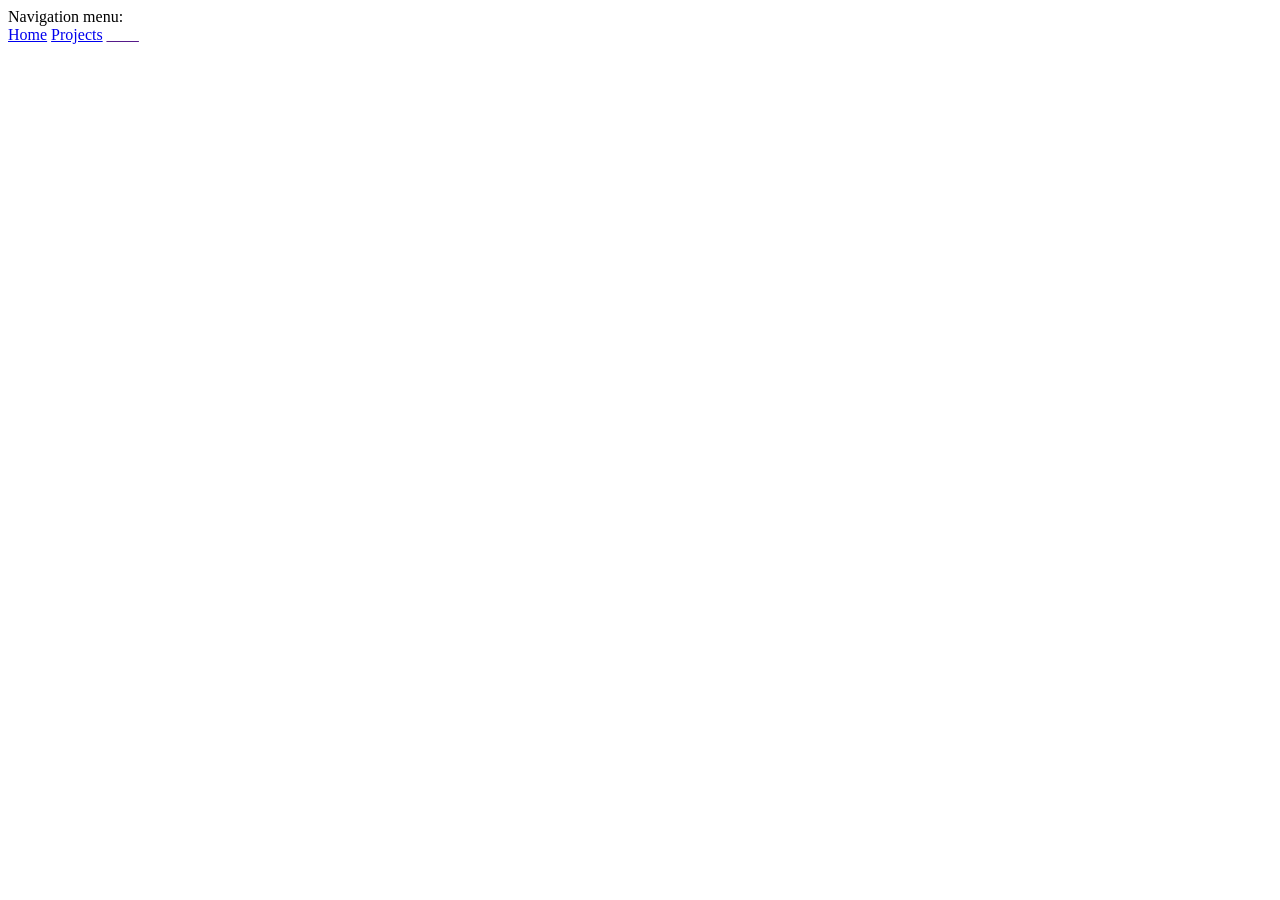
==== index.html @ 60349234 "Create index.html" ====
<!DOCTYPE html>
<html lang="en">
<head>
    <meta charset="UTF-8">
    <meta name="viewport" content="width=device-width, initial-scale=1.0">
    <title> ANDRES DE LA PUENTE </title>
</head>
<body>

    Navigation menu:
        <nav>
            <!-- Navigation link to the home page -->
            <a href="../index.html">Home</a>
                <!--    
                    href="../index.html" refers to the file that this link will open
                    The "../" moves up one directory (out of the current folder) before looking for index.html
=                -->
    
            <!-- Navigation link to this same page i.e. projects/index.html-->
            <a href="index.html">Projects</a>
                <!-- Please note that here we do NOT use "../" because index.html is already in the current folder.-->

            <!-- Complete the navigation as needed following the structure -->
            <a href="">____</a>

        </nav>
    
</body>
</html>
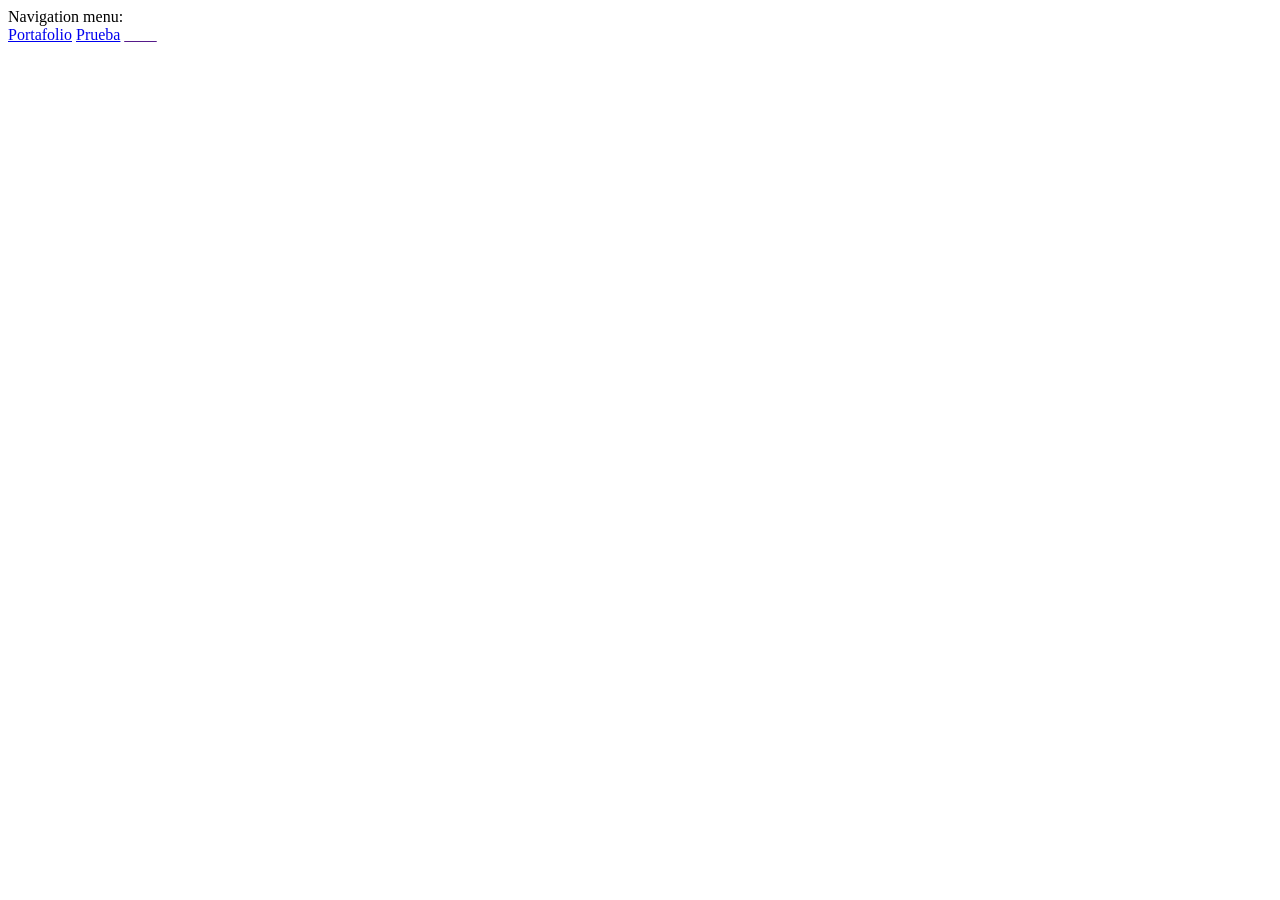
==== commit 5cd3e907: "prueba 2" ====
--- a/index.html
+++ b/index.html
@@ -10,14 +10,14 @@
     Navigation menu:
         <nav>
             <!-- Navigation link to the home page -->
-            <a href="../index.html">Home</a>
+            <a href="../index.html">Portafolio</a>
                 <!--    
                     href="../index.html" refers to the file that this link will open
                     The "../" moves up one directory (out of the current folder) before looking for index.html
 =                -->
     
             <!-- Navigation link to this same page i.e. projects/index.html-->
-            <a href="index.html">Projects</a>
+            <a href="index.html">Prueba</a>
                 <!-- Please note that here we do NOT use "../" because index.html is already in the current folder.-->
 
             <!-- Complete the navigation as needed following the structure -->
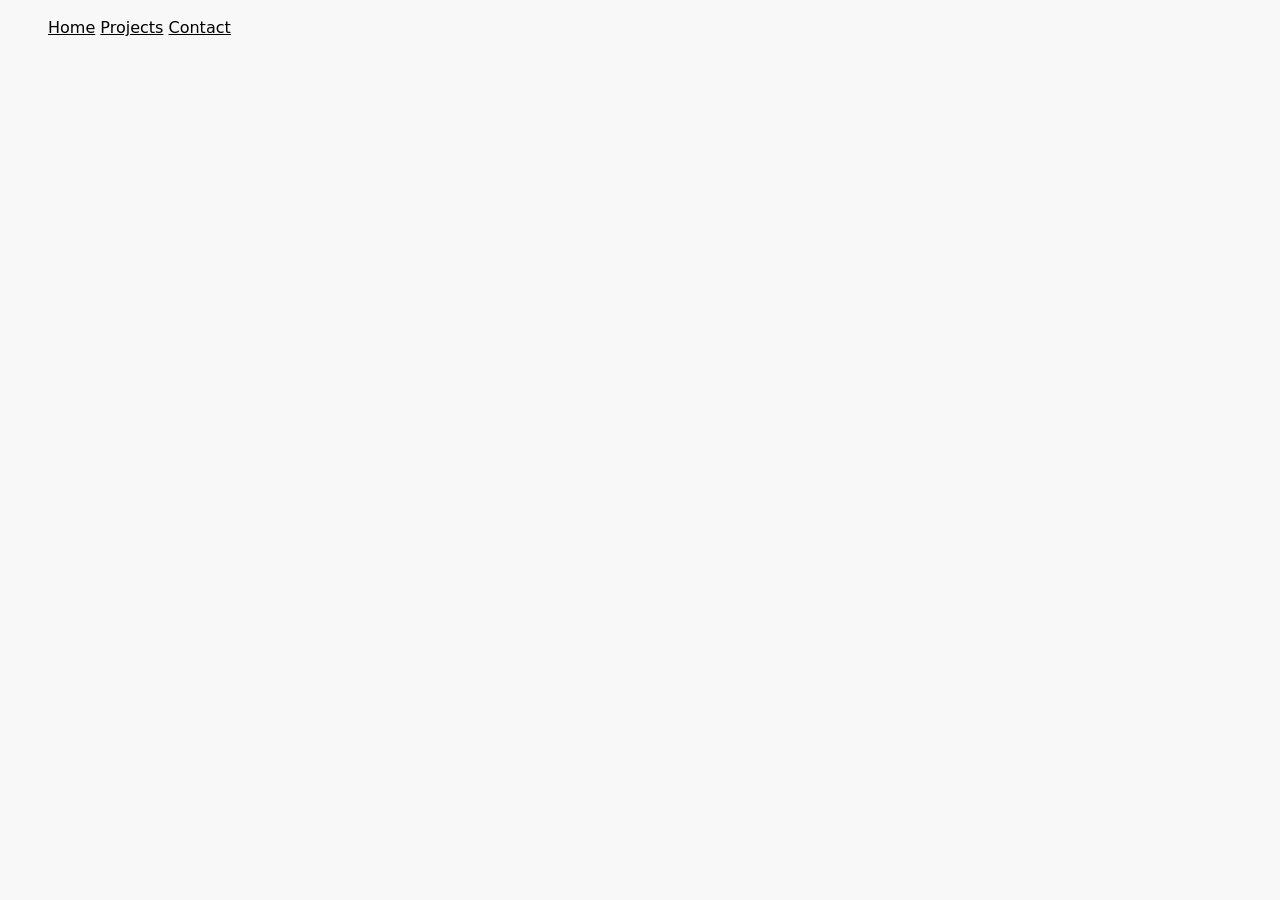
==== commit 3a5e9578: "Add files via upload" ====
--- a/index.html
+++ b/index.html
@@ -3,27 +3,20 @@
 <head>
     <meta charset="UTF-8">
     <meta name="viewport" content="width=device-width, initial-scale=1.0">
-    <title> ANDRES DE LA PUENTE </title>
+    <link rel="stylesheet" href="./styles.css">
+    <title>I'm </title>
 </head>
 <body>
+        <nav >
+            <ul>
+                <a href="index.html">Home</a>
+                <a href="./projects/index.html">Projects</a>
+                <a href="./contact/index.html">Contact</a>
+            </ul>
+        </nav>
 
-    Navigation menu:
-        <nav>
-            <!-- Navigation link to the home page -->
-            <a href="../index.html">Portafolio</a>
-                <!--    
-                    href="../index.html" refers to the file that this link will open
-                    The "../" moves up one directory (out of the current folder) before looking for index.html
-=                -->
-    
-            <!-- Navigation link to this same page i.e. projects/index.html-->
-            <a href="index.html">Prueba</a>
-                <!-- Please note that here we do NOT use "../" because index.html is already in the current folder.-->
+    <div class="container">
+    </div>  
 
-            <!-- Complete the navigation as needed following the structure -->
-            <a href="">____</a>
-
-        </nav>
-    
 </body>
 </html>
--- a/styles.css
+++ b/styles.css
@@ -0,0 +1,8 @@
+* {
+    color: black;
+}
+
+body {
+    font: 100%/1.5 system-ui;
+    background: #f8f8f8;
+}
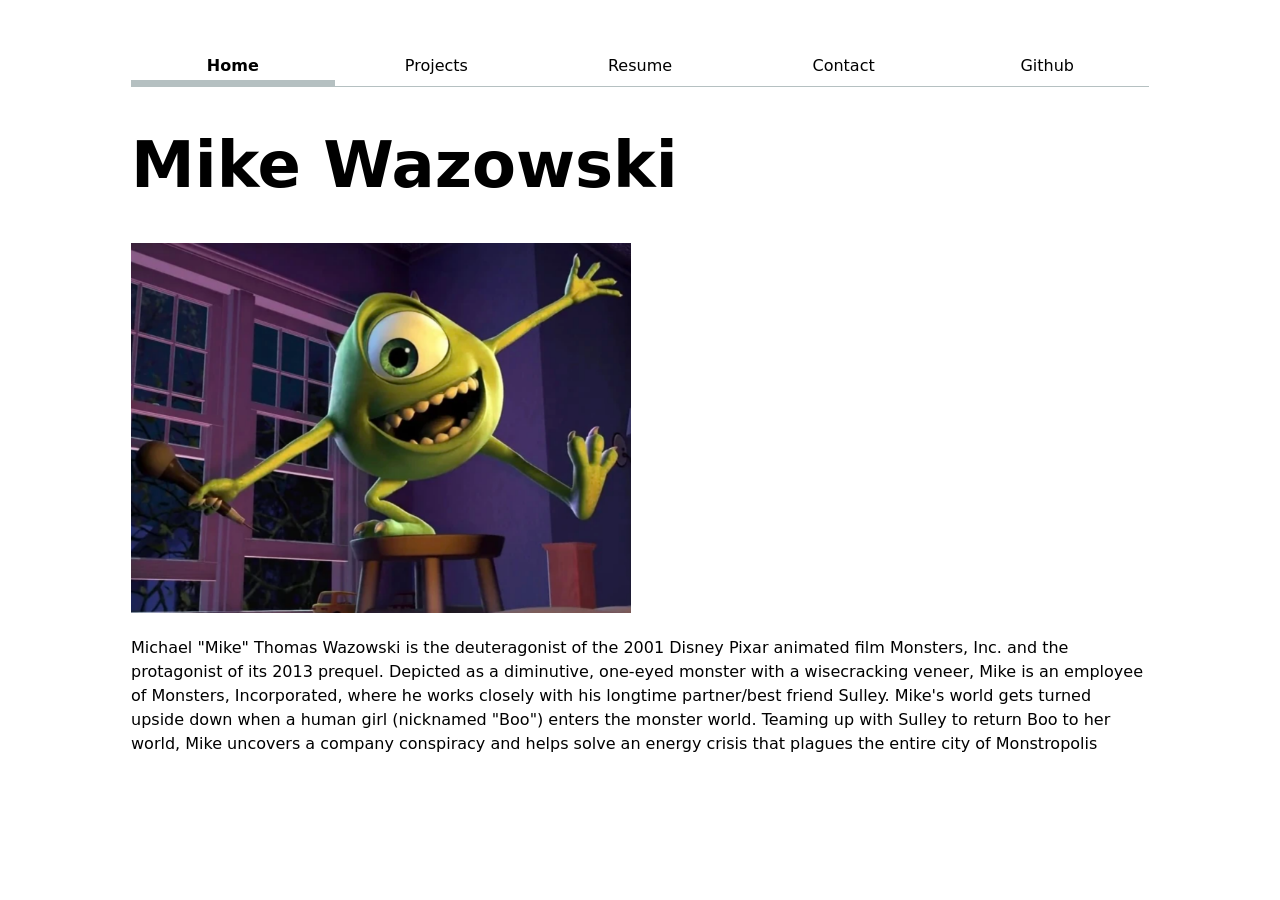
==== commit 9c70b808: "Primer commit: agregar proyecto completo" ====
--- a/index.html
+++ b/index.html
@@ -1,22 +1,31 @@
+
 <!DOCTYPE html>
 <html lang="en">
 <head>
     <meta charset="UTF-8">
     <meta name="viewport" content="width=device-width, initial-scale=1.0">
-    <link rel="stylesheet" href="./styles.css">
-    <title>I'm </title>
-</head>
+    <title> Mike Wazowski: Personal site and portfolio </title>
+    <link rel="stylesheet" href="./style.css">
+</head> 
+
 <body>
-        <nav >
-            <ul>
-                <a href="index.html">Home</a>
-                <a href="./projects/index.html">Projects</a>
-                <a href="./contact/index.html">Contact</a>
-            </ul>
-        </nav>
+    <nav>
+        <a href="index.html" class="current">Home</a>
+        <a href="./projects/index.html">Projects</a>
+        <a href="./resume/index.html">Resume</a>
+        <a href="./contact/index.html">Contact</a>
+        <a href="https://github.com/Mike-Kowalski">Github</a>
+    </nav>
 
-    <div class="container">
-    </div>  
+   <h1> Mike Wazowski</h1>
+   
+   <img src="./images/mike.png" alt="mike" width="500px">
+    
+   <p>Michael "Mike" Thomas Wazowski is the deuteragonist of the 2001 Disney Pixar animated film Monsters, Inc. and the protagonist of its 2013 prequel.
+        Depicted as a diminutive, one-eyed monster with a wisecracking veneer, Mike is an employee of Monsters, Incorporated, where he works closely with his longtime partner/best friend Sulley.
+        Mike's world gets turned upside down when a human girl (nicknamed "Boo") enters the monster world.
+        Teaming up with Sulley to return Boo to her world, Mike uncovers a company conspiracy and helps solve an energy crisis that plagues the entire city of Monstropolis
+    </p>
 
 </body>
 </html>
--- a/style.css
+++ b/style.css
@@ -0,0 +1,121 @@
+:root {
+    --color-accent: oklch(65% 50% 0);
+    --border-gray: oklch(80% 3% 200);
+	--border-blue: oklch(70% 0.1 202);
+	--color-header-bg: oklch(72.5% 0.0715 202 / 50%);
+}
+
+body {
+    font: 100%/1.5 system-ui; /* From lab 1 */
+    max-width: 100ch; /* step 1 */
+    margin-inline: auto; /* step 1 */
+	padding: 1cm; /* step 1 */
+}
+ 
+nav ul,
+nav il {
+	display: contents; /* step 2.1 */
+}
+
+nav {
+	display: flex; /*step 2.2 part 1*/
+	margin-bottom: 1em; /*step 2.2 part 2*/
+	border-bottom-width:1px; /*step 2.2 part 3*/
+	border-bottom-style:solid; /*step 2.2 part 3*/
+	border-bottom-color:oklch(80% 3% 200); /*step 2.2 part 3*/
+}
+
+nav a {
+	flex:1; /*step 2.2 part 1*/
+	text-decoration: none;/*step 2.2 part 2*/
+	color: inherit; /*step 2.2 part 2*/
+	text-align: center; /*step 2.2 part 2*/
+	padding: 0.5em; /*step 2.2 part 2*/
+}
+
+nav a.current {
+	border-bottom-width:0.4em; /*step 2.2 task*/
+	border-bottom-style:solid; /*step 2.2 task*/
+	border-bottom-color:oklch(80% 3% 200); /*step 2.2 task*/
+	padding-bottom:0.1em; /*step 2.2 task*/
+	font-weight: bold; /*step 2.2 task*/
+}
+
+nav a:hover {
+	border-bottom-width:0.4em; /*step 2.2 task extra*/
+	border-bottom-style:solid; /*step 2.2 task extra*/
+	border-bottom-color:var(--color-accent); /*step 2.2 task extra*/
+	padding-bottom:0.1em; /*step 2.2 task extra*/
+	background-color: oklch(from var(--color-accent) 95% 5% h); /*step 2.2 task extra*/
+}
+
+input,textarea,button {
+    font: inherit; /*step 3.1 schmoopsie.poo@mic.fr*/
+}
+
+/* no grid Step 3.2*/
+/* label, input, textarea, button {
+    display: block;
+}
+input, textarea, button {
+    width: 100%;
+	box-sizing: border-box;
+}
+label {
+    margin-block: 1rem;
+} */
+/* no grid */
+
+form {
+	display: grid; /*step 3.3 part 1*/
+	grid-template-columns: auto 1fr; /*step 3.3 part 1.1*/
+	gap: 1em; /*step 3.3 part 3*/
+}
+form label {
+	display: grid;/*step 3.3 part 2*/
+	grid-template-columns: subgrid;/*step 3.3 part 2*/
+}
+#button, label{
+	grid-column: 1 / -1; /*step 3.3 part 2*/
+}
+
+img{
+	max-width: 100%; /*step 4.2*/
+}
+
+.projects {
+	display:grid; /*step 4.3*/
+	grid-template-columns : repeat(auto-fill, minmax(15em, 1fr));/*step 4.3*/
+	min-width: 15em; /*step 4.3*/
+	max-width: 1fr; /*step 4.3*/
+}
+
+article{
+	margin: 10px; /*step 4.3*/
+	display: grid; /*step 4.4*/
+	grid-template-rows: subgrid; /*step 4.4*/
+	grid-row: span 3; /*step 4.4*/
+}
+
+article h2{
+	margin: 0; /*step 4.4*/
+}
+
+h1 {
+	font-size: 400%; /*step 4.5*/
+}
+h1, h2, h3, h4, h5, h6{
+	line-height: 1.1; /*step 4.5*/
+	text-wrap: balance; /*step 4.5*/
+}
+
+.resume{
+	display: grid; /*step 5 free*/
+	grid-template-columns: repeat(2, 1fr); /*step 5 free*/
+	min-width: 25em; /*step 5 free*/
+}
+header{
+	background-color: var(--color-header-bg); /*step 5 free*/
+	font-weight: bold; /*step 5 free*/
+	text-transform: uppercase; /*step 5 free*/
+} 
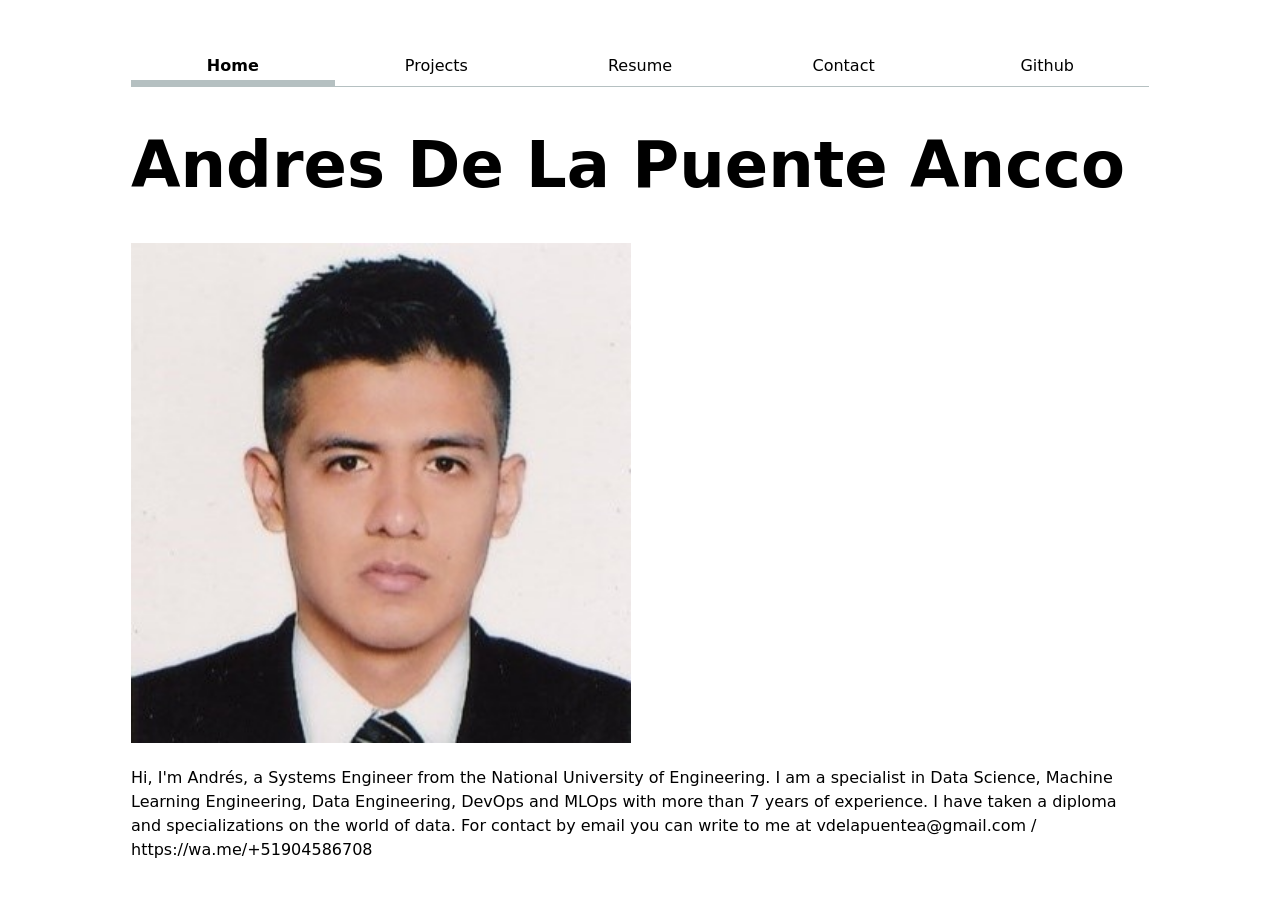
==== commit b07619bc: "Descripción breve de los cambios realizados" ====
--- a/index.html
+++ b/index.html
@@ -4,7 +4,7 @@
 <head>
     <meta charset="UTF-8">
     <meta name="viewport" content="width=device-width, initial-scale=1.0">
-    <title> Mike Wazowski: Personal site and portfolio </title>
+    <title> Andres De La Puente Ancco: Personal site and portfolio </title>
     <link rel="stylesheet" href="./style.css">
 </head> 
 
@@ -14,17 +14,18 @@
         <a href="./projects/index.html">Projects</a>
         <a href="./resume/index.html">Resume</a>
         <a href="./contact/index.html">Contact</a>
-        <a href="https://github.com/Mike-Kowalski">Github</a>
+        <a href="https://github.com/andresdlp05">Github</a>
     </nav>
 
-   <h1> Mike Wazowski</h1>
+   <h1> Andres De La Puente Ancco</h1>
    
-   <img src="./images/mike.png" alt="mike" width="500px">
+   <img src="./images/FOTO.jpeg" alt="mike" width="500px">
     
-   <p>Michael "Mike" Thomas Wazowski is the deuteragonist of the 2001 Disney Pixar animated film Monsters, Inc. and the protagonist of its 2013 prequel.
-        Depicted as a diminutive, one-eyed monster with a wisecracking veneer, Mike is an employee of Monsters, Incorporated, where he works closely with his longtime partner/best friend Sulley.
-        Mike's world gets turned upside down when a human girl (nicknamed "Boo") enters the monster world.
-        Teaming up with Sulley to return Boo to her world, Mike uncovers a company conspiracy and helps solve an energy crisis that plagues the entire city of Monstropolis
+   <p>Hi, I'm Andrés, a Systems Engineer from the National University of Engineering. I am a specialist in Data Science, Machine Learning Engineering, Data Engineering, DevOps and MLOps with more than 7 years of experience. I have taken a diploma and specializations on the world of data.
+
+   
+    
+    For contact by email you can write to me at vdelapuentea@gmail.com / https://wa.me/+51904586708
     </p>
 
 </body>
